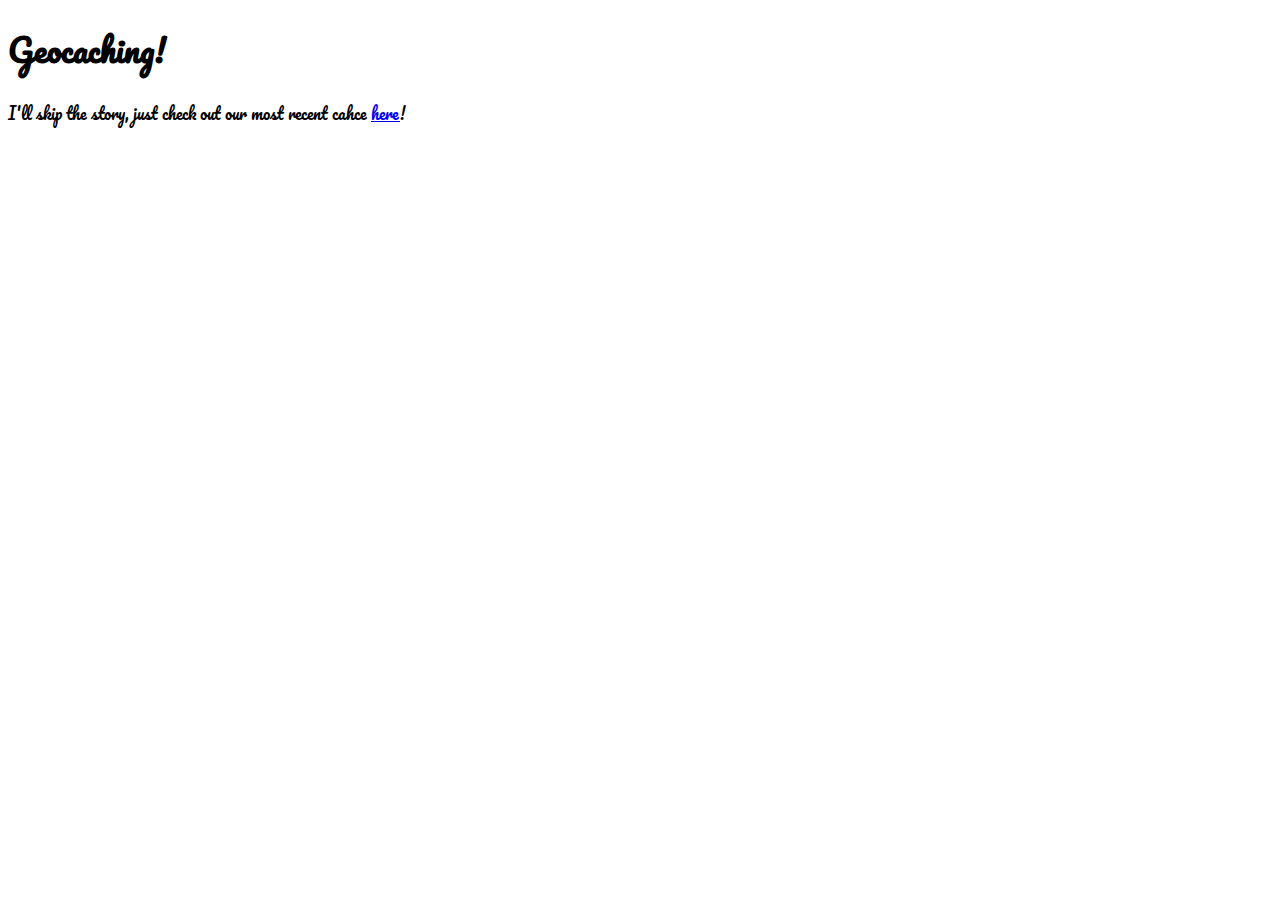
==== gcRNADNA.html @ 3df2d8f0 "test" ====
<!DOCTYPE html>
<html>
  <head>
    <link href="https://fonts.googleapis.com/css?family=Pacifico" rel="stylesheet">
    <style>
      body {
        font-family: 'Pacifico', cursive;
      }
    </style>
  </head>
  <body>
    <h1>Geocaching!</h1>
    <p>I'll skip the story, just check out our most recent cahce <a href="https://www.geocaching.com/geocache/GC75NDK_north-echo-park-gee-arr-see">here</a>!</p>
  </body>
</html>
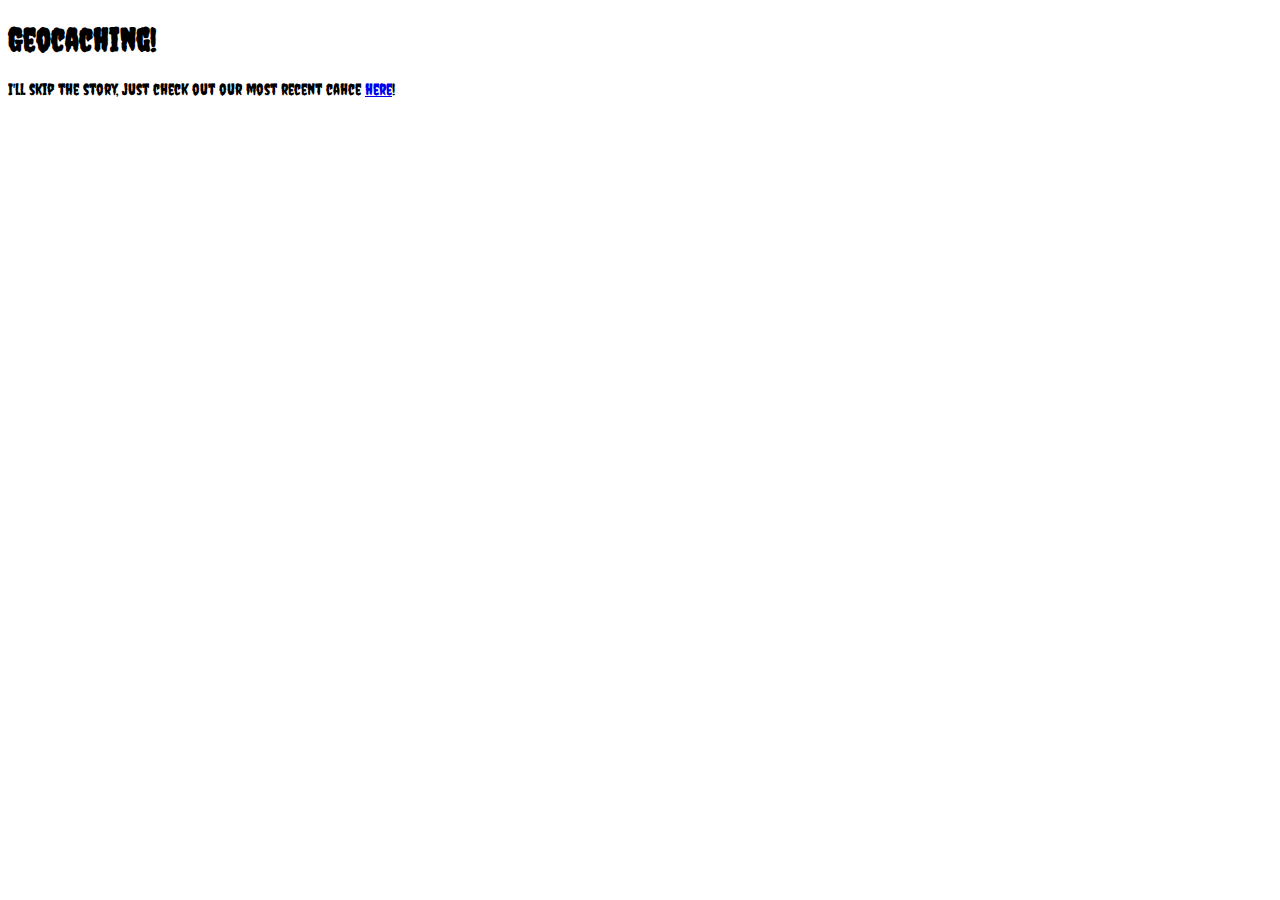
==== commit 81d89f6d: "font change to GC launch page" ====
--- a/gcRNADNA.html
+++ b/gcRNADNA.html
@@ -1,10 +1,10 @@
 <!DOCTYPE html>
 <html>
   <head>
-    <link href="https://fonts.googleapis.com/css?family=Pacifico" rel="stylesheet">
+    <link href="https://fonts.googleapis.com/css?family=Creepster" rel="stylesheet">
     <style>
       body {
-        font-family: 'Pacifico', cursive;
+        font-family: 'Creepster', cursive;
       }
     </style>
   </head>
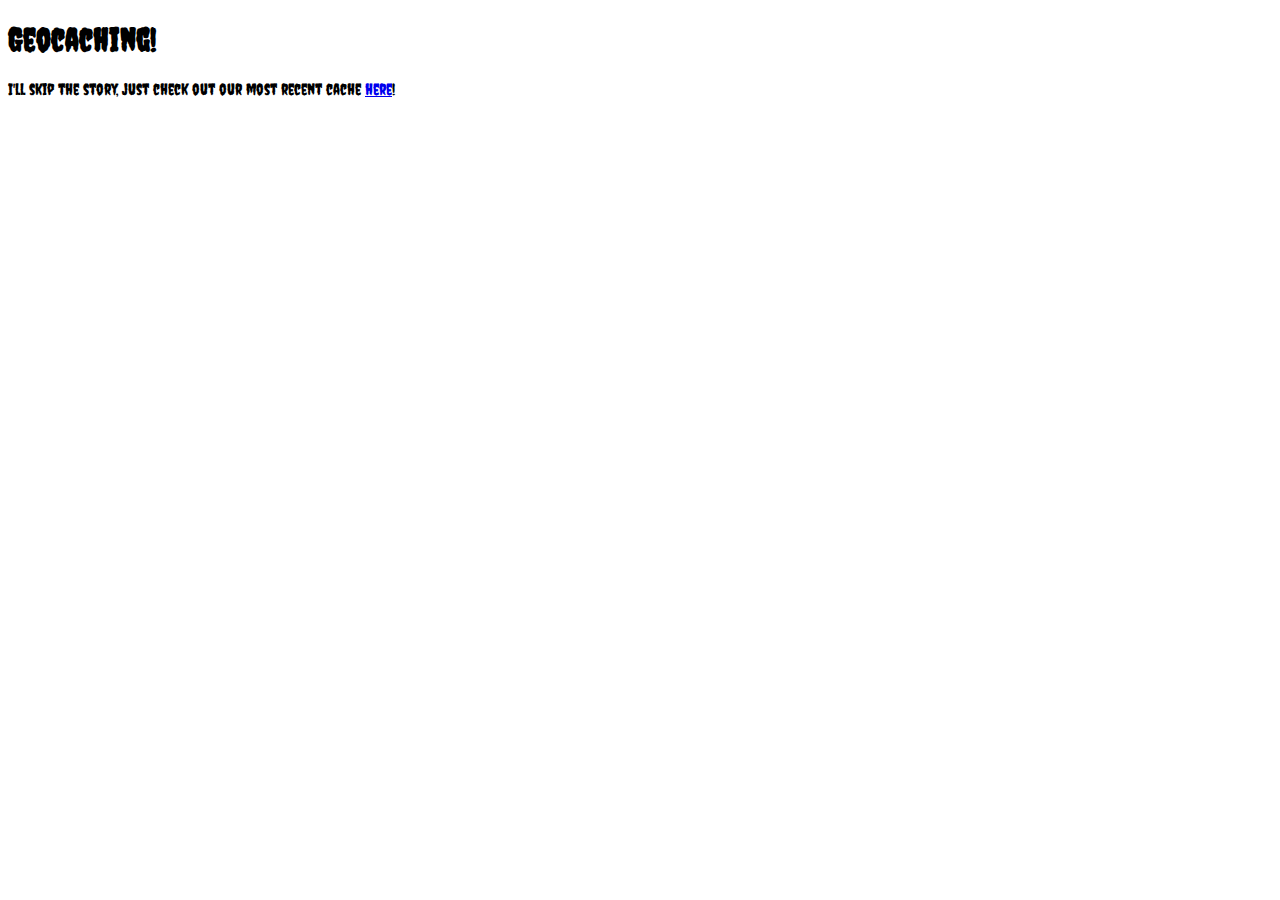
==== commit f52d1520: "updates geolink" ====
--- a/gcRNADNA.html
+++ b/gcRNADNA.html
@@ -10,6 +10,6 @@
   </head>
   <body>
     <h1>Geocaching!</h1>
-    <p>I'll skip the story, just check out our most recent cahce <a href="https://www.geocaching.com/geocache/GC75NDK_north-echo-park-gee-arr-see">here</a>!</p>
+    <p>I'll skip the story, just check out our most recent cache <a href="https://www.geocaching.com/profile/?guid=c2e452a6-416f-424a-a5e0-a1c4d055443b&wid=c61ec6bb-8937-4d52-9ed7-8b7d2a2e71ac&ds=2">here</a>!</p>
   </body>
 </html>
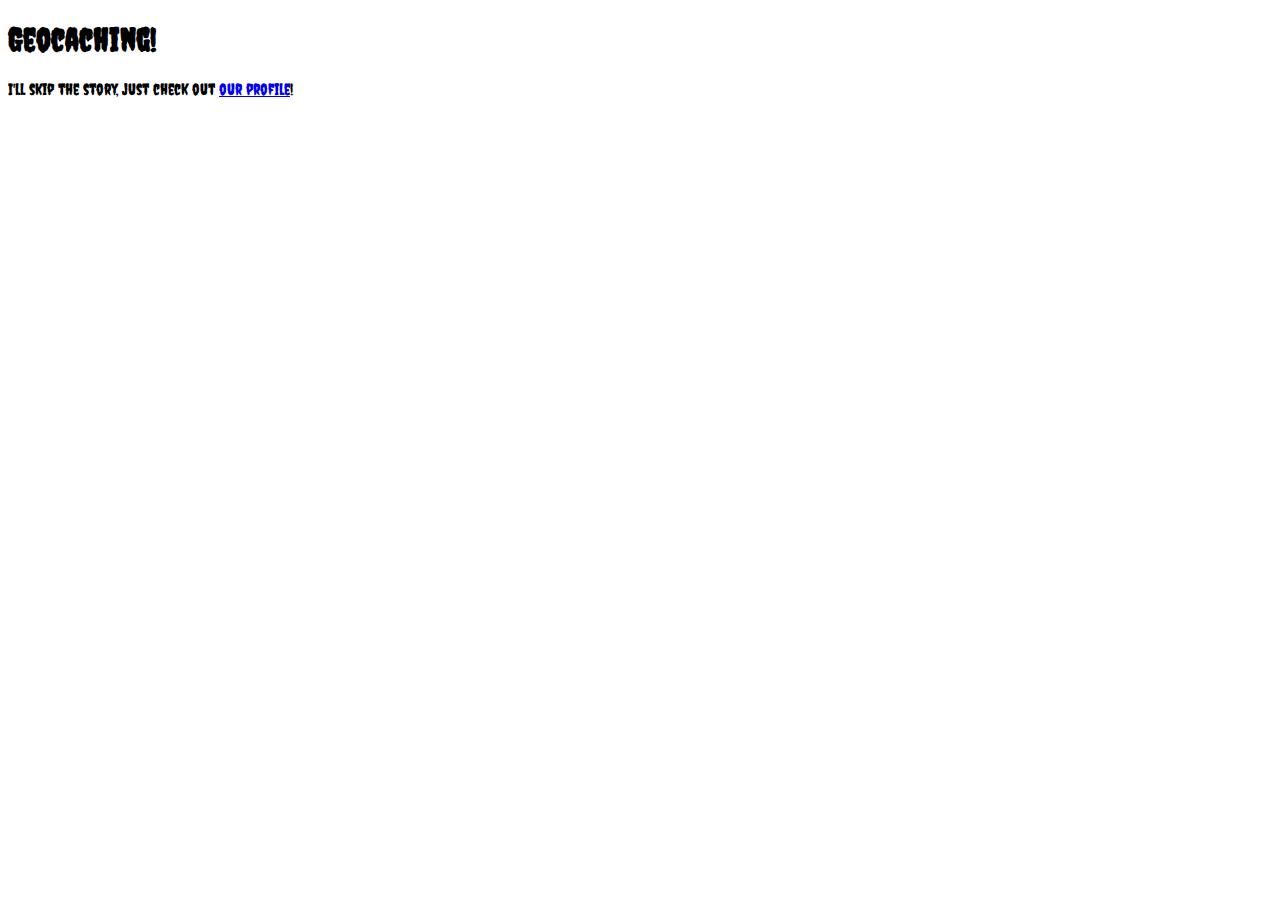
==== commit b2476f67: "adds favicon" ====
--- a/gcRNADNA.html
+++ b/gcRNADNA.html
@@ -1,6 +1,8 @@
 <!DOCTYPE html>
 <html>
   <head>
+    <link rel="shortcut icon" href="/favicon.ico" type="image/x-icon">
+    <link rel="icon" href="/favicon.ico" type="image/x-icon">
     <link href="https://fonts.googleapis.com/css?family=Creepster" rel="stylesheet">
     <style>
       body {
@@ -10,6 +12,6 @@
   </head>
   <body>
     <h1>Geocaching!</h1>
-    <p>I'll skip the story, just check out our most recent cache <a href="https://www.geocaching.com/profile/?guid=c2e452a6-416f-424a-a5e0-a1c4d055443b&wid=c61ec6bb-8937-4d52-9ed7-8b7d2a2e71ac&ds=2">here</a>!</p>
+    <p>I'll skip the story, just check out <a href="https://www.geocaching.com/profile/?guid=c2e452a6-416f-424a-a5e0-a1c4d055443b&wid=c61ec6bb-8937-4d52-9ed7-8b7d2a2e71ac&ds=2" target="_blank">our profile</a>!</p>
   </body>
 </html>
